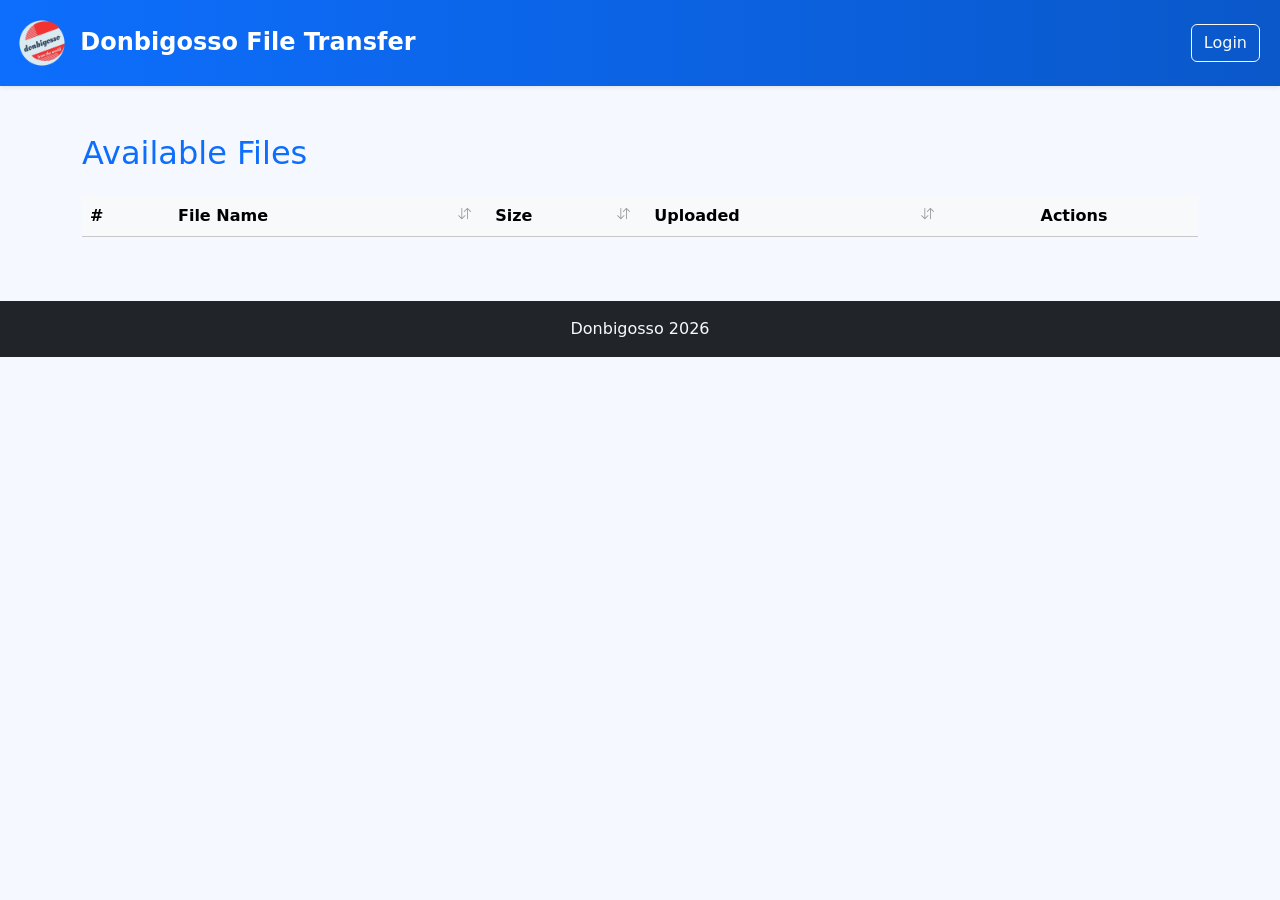
==== app/file_transfer/index.html @ d6c1e964 "Landing page for command center created, file transfer moved to another link" ====
<!DOCTYPE html>
<html lang="en">
<head>
    <meta charset="UTF-8">
    <meta name="viewport" content="width=device-width, initial-scale=1">

    <title>Donbigosso File Transfer</title>
    <meta property="og:title" content="Donbigosso File Transfer">
    <meta property="og:description" content="Secure and easy file transfer service">
    <meta property="og:type" content="website">
    <meta property="og:url" content="https://donbigosso.polafri.pl/file_transfer/">
    <meta property="og:image" content="https://donbigosso.polafri.pl/images/file_transfer_og_image.jpg">
    <meta property="og:image:width" content="400">
    <meta property="og:image:height" content="400">
    <link rel="icon" type="image/x-icon" href="../favicon.ico">
    <!-- Bootstrap 5 CSS -->
    <link href="https://cdn.jsdelivr.net/npm/bootstrap@5.3.3/dist/css/bootstrap.min.css" rel="stylesheet">
    <link rel="stylesheet" href="https://cdn.jsdelivr.net/npm/bootstrap-icons@1.11.3/font/bootstrap-icons.min.css">

    <!-- Custom CSS -->
    <link rel="stylesheet" href="../styles.css">
</head>
<body>
    <header class="navbar navbar-expand navbar-dark bg-primary shadow-sm">
        <div class="container-fluid">
            <a class="navbar-brand fw-bold fs-4" href="../">
                <img src="../images/logo.png" alt="Logo" width="60" height="60">
                Donbigosso File Transfer
            </a>

            <div class="d-flex align-items-center gap-3">
                <span class="text-light me-3 logged-only">
                    <i class="bi bi-person-circle"></i>&nbsp;<strong id="user-field">john.doe</strong>
                </span>
                <button class="btn btn-outline-light me-2 unlogged-only"  id="login-btn">Login</button>
                <button class="btn btn-outline-danger logged-only" id="logout-btn">Logout</button>
            </div>
        </div>
    </header>

    <main class="container mt-5">
        <!-- File upload goes here -->
        <div class="mb-4 logged-only">
            <form id="upload-form">
                <div class="mb-3">
                    <label for="file-upload" class="form-label"><h2 class="mb-4 text-primary">Upload files (max 5)</h2></label>
                    <input
                        type="file"
                        class="form-control"
                        id="file-upload"
                        name="files[]"
                        multiple
                    >
                </div>
                <button type="submit" class="btn btn-primary" id="upload-btn">Upload</button>
            </form>
            <div id="upload-alert-field" class="alert alert-danger m-3 " role="alert">
                This is a file upload error
            </div>
            <div id="upload-success-line" class="text-success mt-2">
                Files selected:
            </div>

        </div>
        <h2 class="mb-4 text-primary">Available Files</h2>

        <div class="table-responsive">
            <table class="table table-hover align-middle">
                <thead class="table-light">
                    <tr>
                        <th scope="col" class="position-relative user-select-none" style="cursor: pointer;">
                            #

                        </th>
                        <th scope="col" class="position-relative user-select-none" style="cursor: pointer;">
                            File Name
                            <i class="bi bi-arrow-down-up sort-icon position-absolute end-0 me-3 big-screen-only"></i>
                        </th>
                        <th scope="col" class="position-relative user-select-none" style="cursor: pointer;">
                            Size
                            <i class="bi bi-arrow-down-up sort-icon position-absolute end-0 me-3 big-screen-only"></i>
                        </th>
                        <th scope="col" class="position-relative user-select-none" style="cursor: pointer;">
                            Uploaded
                            <i class="bi bi-arrow-down-up sort-icon position-absolute end-0 me-3 big-screen-only"></i>
                        </th>
                        <th scope="col" class="text-center">Actions</th>
                    </tr>
                </thead>
                <tbody id="file-table-body">

                </tbody>
            </table>
            <div id="global-feedback" class="position-fixed top-50 start-50 translate-middle bg-secondary text-white px-3 py-2 rounded shadow opacity-0" style="z-index: 1050; pointer-events: none;">
                Global feedback
            </div>
        </div>
    </main>

    <!--Test field -->

    <div class="container mt-5 test_field">
      <h2>
        Test Area
      </h2>
      <button class="btn btn-primary" id="testBtn">Test btn 1</button>
      <button class="btn btn-primary" id="testBtn2">Test btn 2</button>
        <div class="test-results">

        </div>
    </div>

    <!-- My Modal -->
<div class="modal " id="my_modal" tabindex="-1" aria-labelledby="my-modal-label" aria-hidden="false" style="background-color: rgba(0,0,0,0.5);">
  <div class="modal-dialog">
    <div class="modal-content">
      <div class="modal-header">
        <h5 class="modal-title" id="my-modal-label">Modal Label</h5>
        <button type="button" id="modal-close-btn" class="btn-close" data-bs-dismiss="modal" aria-label="Close"></button>
      </div>
      <div class="modal-body">
        Modal text

      </div>
       <div id="modal-alert-field" class="alert alert-danger m-3 mt-0" role="alert">
        This is an error
      </div>
      <div class="modal-footer">
        <button type="button" class="btn btn-secondary" data-bs-dismiss="modal" id="modal-btn-1">Button 1</button>
        <button type="button" class="btn btn-danger" id="modal-btn-2">Button 2</button>
         <button type="button" class="btn btn-primary" id="modal-btn-3">Button 3</button>
      </div>
    </div>
  </div>
</div>

     <footer class="mt-auto py-3 bg-dark text-light text-center">
        <div class="container">
            <span>Donbigosso 2026</span>
        </div>
    </footer>

</body>
<script src="https://cdn.jsdelivr.net/npm/bootstrap@5.3.3/dist/js/bootstrap.bundle.min.js"></script>
    <script type="module" src="./app.js"></script>
</html>
---- app/styles.css ----
body {
    background-color: #f5f8ff;  /*#f5f8ff */
    min-height: 100vh;
}

/* stop shrinking width under 470 px */
.container, .container-fluid, .header, .navbar {
    min-width: 470px; /* Prevents shrinking below this width */
}


.navbar {
    background: linear-gradient(to right, #0d6efd, #0a58ca) !important;
}

.table-hover tbody tr:hover {
    background-color: rgba(13, 110, 253, 0.08);
}

.btn-primary {
    background-color: #0d6efd;
    border-color: #0d6efd;
}

.btn-primary:hover {
    background-color: #0b5ed7;
    border-color: #0a58ca;
}

.btn-warning {
    background-color: #ffc107;
    border-color: #ffc107;
    color: #000;
}

.btn-warning:hover {
    background-color: #ffca2c;
    border-color: #ffc720;
}

.text-primary {
    color: #0d6efd !important;
}

main {
    padding-bottom: 3rem;
}

.logged-only { display: none; } /* when not logged in */


/* Modal */
#modal-alert-field {
    display: none;
}

th {
    position: relative;
}

.sort-icon {
    font-size: 0.8rem;
    opacity: 0.4;
    transition: opacity 0.2s;
}

th:hover .sort-icon {
    opacity: 0.8;
}

/* File upload */

#upload-alert-field {
    display: none;
}

#upload-success-line {
  display: none;   
}
/* Optional: active sort indicator (you can toggle these classes with JS later) */
th.sort-asc .sort-icon::before {
    content: "\f574"; /* bi-arrow-up */
    opacity: 1;
}

th.sort-desc .sort-icon::before {
    content: "\f575"; /* bi-arrow-down */
    opacity: 1;
}


/* test fields */
.test_field {display: none;}

/* Table */
button .bi,
button .bi svg {
    pointer-events: none;
}

#global-feedback {
  transition: opacity 0.4s ease;
  pointer-events: none;
  font-size: 0.8rem;
  z-index: 10;
}


/* Big screen only class */
@media (max-width: 780px) {
    .big-screen-only {
        display: none;
    }
}

/* ==========================================================================
   GALLERIES PAGE — SpaceX-inspired dark product UI
   Scoped under .galleries-page so the main file-transfer app is unchanged.
   ========================================================================== */

.galleries-page {
  --gx-bg: #000000;
  --gx-bg-elevated: #0a0a0a;
  --gx-bg-card: #0d0d0d;
  --gx-bg-card-hover: #121212;
  --gx-surface: #141414;
  --gx-border: rgba(255, 255, 255, 0.08);
  --gx-border-strong: rgba(255, 255, 255, 0.16);
  --gx-text: #f5f5f5;
  --gx-text-muted: #8a8a8a;
  --gx-text-dim: #5c5c5c;
  --gx-accent: #ffffff;
  --gx-accent-soft: rgba(255, 255, 255, 0.06);
  --gx-danger: #ff4d4d;
  --gx-danger-soft: rgba(255, 77, 77, 0.12);
  --gx-font: "Helvetica Neue", Helvetica, Arial, system-ui, sans-serif;
  --gx-radius: 2px;
  --gx-ease: cubic-bezier(0.22, 1, 0.36, 1);

  background-color: var(--gx-bg);
  color: var(--gx-text);
  font-family: var(--gx-font);
  min-height: 100vh;
  letter-spacing: 0.01em;
}

.galleries-page .container,
.galleries-page .container-fluid,
.galleries-page .navbar {
  min-width: 0;
}

/* ----- Navbar ----- */
.galleries-page .galleries-nav {
  background: rgba(0, 0, 0, 0.85) !important;
  backdrop-filter: blur(16px);
  -webkit-backdrop-filter: blur(16px);
  border-bottom: 1px solid var(--gx-border);
  padding: 0.65rem 0;
  z-index: 1030;
}

.galleries-page .galleries-nav-inner {
  max-width: 1280px;
  margin: 0 auto;
  padding-left: 1.25rem;
  padding-right: 1.25rem;
}

.galleries-page .galleries-brand {
  display: inline-flex;
  align-items: center;
  gap: 0.65rem;
  color: var(--gx-text) !important;
  text-decoration: none;
  font-weight: 500;
  letter-spacing: 0.04em;
}

.galleries-page .galleries-brand:hover {
  color: #fff !important;
  opacity: 0.92;
}

.galleries-page .galleries-logo {
  width: 36px;
  height: 36px;
  object-fit: contain;
  border-radius: 50%;
  border: 1px solid var(--gx-border);
}

.galleries-page .galleries-brand-text {
  font-size: 0.95rem;
  font-weight: 600;
  text-transform: uppercase;
  letter-spacing: 0.14em;
  color: white;
}

.galleries-page .galleries-brand-divider {
  width: 1px;
  height: 1rem;
  background: var(--gx-border-strong);
  display: none;
}

.galleries-page .galleries-brand-sub {
  font-size: 0.8rem;
  font-weight: 400;
  color: var(--gx-text-muted);
  text-transform: uppercase;
  letter-spacing: 0.18em;
  display: none;
}

.galleries-page .galleries-brand-sub-small {
 color: lightgray;
}

@media (min-width: 576px) {
  .galleries-page .galleries-brand-divider,
  .galleries-page .galleries-brand-sub {
    display: inline-block;
  }
  
  .galleries-page .galleries-brand-sub-small {
    display: none;
  }
}

.galleries-page .galleries-user {
  color: var(--gx-text-muted);
  font-size: 0.85rem;
  letter-spacing: 0.02em;
  vertical-align: middle;
}

.galleries-page .galleries-user i {
  margin-right: 0.35rem;
  vertical-align: -0.05em;
}

.galleries-page .galleries-user strong {
  color: var(--gx-text);
  font-weight: 500;
}

/* ----- Buttons ----- */
.galleries-page .galleries-btn-ghost,
.galleries-page .galleries-btn-outline,
.galleries-page .galleries-btn-primary {
  border-radius: var(--gx-radius);
  font-size: 0.75rem;
  font-weight: 600;
  letter-spacing: 0.12em;
  text-transform: uppercase;
  padding: 0.55rem 1.15rem;
  transition: background 0.25s var(--gx-ease), border-color 0.25s var(--gx-ease), color 0.25s var(--gx-ease), transform 0.2s var(--gx-ease);
}

.galleries-page .galleries-btn-ghost {
  background: transparent;
  border: 1px solid var(--gx-border-strong);
  color: var(--gx-text);
}

.galleries-page .galleries-btn-ghost:hover {
  background: var(--gx-accent);
  border-color: var(--gx-accent);
  color: #000;
}

.galleries-page .galleries-btn-outline {
  background: transparent;
  border: 1px solid rgba(255, 77, 77, 0.45);
  color: #ff8a8a;
}

.galleries-page .galleries-btn-outline:hover {
  background: var(--gx-danger-soft);
  border-color: var(--gx-danger);
  color: #fff;
}

.galleries-page .galleries-btn-primary {
  display: inline-flex;
  align-items: center;
  gap: 0.5rem;
  background: var(--gx-accent);
  border: 1px solid var(--gx-accent);
  color: #000;
  white-space: nowrap;
}

.galleries-page .galleries-btn-primary:hover {
  background: #e8e8e8;
  border-color: #e8e8e8;
  color: #000;
  transform: translateY(-1px);
}

.galleries-page .galleries-btn-primary:active {
  transform: translateY(0);
}

/* Keep auth-gated UI hidden until JS shows it (beats .galleries-btn-primary display) */
.galleries-page .logged-only {
  display: none;
}

/* ----- Hero ----- */
.galleries-page .galleries-hero {
  position: relative;
  padding: 3.5rem 0 2.75rem;
  border-bottom: 1px solid var(--gx-border);
  overflow: hidden;
  background:
    radial-gradient(ellipse 80% 60% at 50% -20%, rgba(255, 255, 255, 0.06), transparent 55%),
    linear-gradient(180deg, #050505 0%, var(--gx-bg) 100%);
}

.galleries-page .galleries-hero-glow {
  position: absolute;
  inset: 0;
  pointer-events: none;
  background:
    linear-gradient(90deg, transparent 0%, rgba(255, 255, 255, 0.03) 50%, transparent 100%);
  mask-image: linear-gradient(180deg, #000 0%, transparent 100%);
}

.galleries-page .galleries-hero-content {
  position: relative;
  max-width: 1280px;
}

.galleries-page .galleries-eyebrow {
  margin: 0 0 0.85rem;
  font-size: 0.7rem;
  font-weight: 600;
  letter-spacing: 0.28em;
  text-transform: uppercase;
  color: var(--gx-text-dim);
}

.galleries-page .galleries-title {
  margin: 0 0 0.65rem;
  font-size: clamp(2rem, 5vw, 3.25rem);
  font-weight: 600;
  line-height: 1.05;
  letter-spacing: -0.02em;
  color: var(--gx-text);
  text-transform: none;
}

.galleries-page .galleries-subtitle {
  margin: 0;
  max-width: 32rem;
  font-size: 1rem;
  line-height: 1.55;
  color: var(--gx-text-muted);
  font-weight: 400;
}

/* ----- Main ----- */
.galleries-page .galleries-main {
  max-width: 1280px;
  padding-top: 2.75rem;
  padding-bottom: 4rem;
}

.galleries-page #galleries-grid {
  margin-bottom: 2rem;
}

/* ----- Gallery cards ----- */
.galleries-page .gallery-tile {
  background: var(--gx-bg-card);
  border: 1px solid var(--gx-border);
  border-radius: var(--gx-radius);
  overflow: hidden;
  cursor: pointer;
  transition:
    transform 0.35s var(--gx-ease),
    border-color 0.35s var(--gx-ease),
    box-shadow 0.35s var(--gx-ease),
    background 0.35s var(--gx-ease);
  animation: gxFadeInTile 0.45s var(--gx-ease) both;
  box-shadow: 0 0 0 1px transparent;
}

.galleries-page .gallery-tile:hover {
  transform: translateY(-6px);
  border-color: var(--gx-border-strong);
  background: var(--gx-bg-card-hover);
  box-shadow:
    0 20px 40px rgba(0, 0, 0, 0.55),
    0 0 0 1px rgba(255, 255, 255, 0.04);
}

.galleries-page .gallery-cover {
  width: 100%;
  height: 200px;
  display: flex;
  align-items: center;
  justify-content: center;
  position: relative;
  overflow: hidden;
  background-color: #1a1a1a;
}

.galleries-page .gallery-cover::after {
  content: "";
  position: absolute;
  inset: 0;
  background:
    linear-gradient(180deg, transparent 40%, rgba(0, 0, 0, 0.55) 100%),
    linear-gradient(135deg, rgba(255, 255, 255, 0.06) 0%, transparent 45%);
  pointer-events: none;
  z-index: 1;
}

.galleries-page .gallery-cover-img {
  position: absolute;
  inset: 0;
  width: 100%;
  height: 100%;
  object-fit: cover;
  object-position: center;
  display: block;
  transition: transform 0.45s var(--gx-ease);
}

.galleries-page .gallery-tile:hover .gallery-cover-img {
  transform: scale(1.05);
}

.galleries-page .gallery-cover-overlay {
  display: flex;
  align-items: center;
  justify-content: center;
  width: 100%;
  height: 100%;
  position: relative;
  z-index: 1;
  transition: opacity 0.35s var(--gx-ease), transform 0.35s var(--gx-ease);
}

.galleries-page .gallery-tile:hover .gallery-cover-overlay {
  transform: scale(1.06);
  opacity: 0.9;
}

.galleries-page .gallery-cover-overlay i {
  color: rgba(255, 255, 255, 0.88);
  font-size: 2.75rem;
  filter: drop-shadow(0 4px 12px rgba(0, 0, 0, 0.45));
}

.galleries-page .gallery-tile .card-body {
  padding: 1.35rem 1.35rem 1.15rem;
  background: transparent;
}

.galleries-page .gallery-tile .card-title {
  font-weight: 600;
  font-size: 1.05rem;
  margin-bottom: 0.55rem;
  line-height: 1.3;
  letter-spacing: 0.01em;
  color: var(--gx-text) !important;
}

.galleries-page .gallery-tile .card-text {
  font-size: 0.88rem;
  line-height: 1.5;
  min-height: 2.6rem;
  color: var(--gx-text-muted) !important;
  margin-bottom: 1rem;
  display: -webkit-box;
  -webkit-line-clamp: 2;
  -webkit-box-orient: vertical;
  overflow: hidden;
}

.galleries-page .gallery-meta {
  display: flex;
  flex-wrap: wrap;
  gap: 0.45rem 0.85rem;
  margin-top: auto;
  padding-top: 0.85rem;
  border-top: 1px solid var(--gx-border);
}

.galleries-page .gallery-meta-item {
  display: inline-flex;
  align-items: center;
  gap: 0.35rem;
  font-size: 0.72rem;
  font-weight: 500;
  letter-spacing: 0.08em;
  text-transform: uppercase;
  color: var(--gx-text-dim);
}

.galleries-page .gallery-meta-item i {
  font-size: 0.8rem;
  opacity: 0.75;
}

.galleries-page .gallery-meta-item strong {
  color: var(--gx-text-muted);
  font-weight: 500;
}

/* Floating edit/delete icon bar (gallery tiles + picture tiles) */
.galleries-page .tile-action-bar {
  position: absolute;
  top: 0.55rem;
  right: 0.55rem;
  z-index: 3;
  display: flex;
  gap: 0.35rem;
}

.galleries-page .tile-action-btn {
  width: 2.15rem;
  height: 2.15rem;
  padding: 0 !important;
  display: inline-flex;
  align-items: center;
  justify-content: center;
  border-radius: 50% !important;
  border: 1px solid rgba(255, 255, 255, 0.22) !important;
  background: rgba(0, 0, 0, 0.55) !important;
  color: #f5f5f5 !important;
  backdrop-filter: blur(8px);
  -webkit-backdrop-filter: blur(8px);
  box-shadow: 0 6px 18px rgba(0, 0, 0, 0.35);
  transition: background 0.2s ease, border-color 0.2s ease, transform 0.2s ease;
}

.galleries-page .tile-action-btn:hover {
  transform: translateY(-1px);
}

.galleries-page .tile-action-btn i {
  font-size: 0.95rem;
  line-height: 1;
}

.galleries-page .gallery-edit-btn:hover,
.galleries-page .media-edit-btn:hover {
  background: rgba(255, 255, 255, 0.92) !important;
  border-color: rgba(255, 255, 255, 0.95) !important;
  color: #000 !important;
}

.galleries-page .gallery-delete-btn,
.galleries-page .media-delete-btn {
  background: rgba(0, 0, 0, 0.55) !important;
  border: 1px solid rgba(255, 77, 77, 0.35) !important;
  color: #ff8a8a !important;
}

.galleries-page .gallery-delete-btn:hover,
.galleries-page .media-delete-btn:hover {
  background: rgba(255, 77, 77, 0.9) !important;
  border-color: var(--gx-danger) !important;
  color: #fff !important;
}

/* Empty state */
.galleries-page .gallery-empty {
  border: 1px dashed var(--gx-border-strong);
  background: var(--gx-bg-elevated);
  border-radius: var(--gx-radius);
  padding: 4rem 1.5rem;
  text-align: center;
  color: var(--gx-text-muted);
}

.galleries-page .gallery-empty i {
  font-size: 2.5rem;
  display: block;
  margin-bottom: 1rem;
  color: var(--gx-text-dim);
}

.galleries-page .gallery-empty-title {
  display: block;
  font-size: 0.95rem;
  font-weight: 600;
  letter-spacing: 0.08em;
  text-transform: uppercase;
  color: var(--gx-text);
  margin-bottom: 0.4rem;
}

.galleries-page .gallery-empty-text {
  font-size: 0.9rem;
  color: var(--gx-text-muted);
  margin: 0;
}

/* Loading / sentinel */
.galleries-page .galleries-loading {
  margin: 2.5rem 0;
}

.galleries-page .galleries-spinner {
  width: 2rem;
  height: 2rem;
  color: var(--gx-text-muted);
  border-width: 0.15em;
}

.galleries-page .galleries-sentinel {
  height: 1px;
  margin-top: 1rem;
}

/* Feedback toast */
.galleries-page .galleries-feedback,
.galleries-page #global-feedback {
  background: rgba(20, 20, 20, 0.95) !important;
  color: var(--gx-text) !important;
  border: 1px solid var(--gx-border-strong);
  border-radius: var(--gx-radius);
  padding: 0.75rem 1.25rem !important;
  font-size: 0.8rem;
  letter-spacing: 0.06em;
  text-transform: uppercase;
  z-index: 1050 !important;
  pointer-events: none;
  box-shadow: 0 12px 40px rgba(0, 0, 0, 0.5);
}

/* ----- Modal (dark) ----- */
.galleries-page .galleries-modal {
  background-color: rgba(0, 0, 0, 0.72);
}

.galleries-page .galleries-modal .modal-content {
  background: #0f0f0f;
  border: 1px solid var(--gx-border-strong);
  border-radius: var(--gx-radius);
  color: var(--gx-text);
  box-shadow: 0 24px 64px rgba(0, 0, 0, 0.65);
}

.galleries-page .galleries-modal .modal-header {
  border-bottom: 1px solid var(--gx-border);
  padding: 1.15rem 1.35rem;
}

.galleries-page .galleries-modal .modal-title {
  font-size: 0.9rem;
  font-weight: 600;
  letter-spacing: 0.14em;
  text-transform: uppercase;
}

.galleries-page .galleries-modal .modal-body {
  padding: 1.35rem;
  color: var(--gx-text-muted);
}

.galleries-page .galleries-modal .modal-footer {
  border-top: 1px solid var(--gx-border);
  padding: 1rem 1.35rem;
  gap: 0.5rem;
}

.galleries-page .galleries-modal .form-label {
  color: var(--gx-text-muted);
  font-size: 0.72rem;
  font-weight: 600;
  letter-spacing: 0.12em;
  text-transform: uppercase;
  margin-bottom: 0.4rem;
}

.galleries-page .galleries-modal .form-control {
  background: #0a0a0a;
  border: 1px solid var(--gx-border-strong);
  border-radius: var(--gx-radius);
  color: var(--gx-text);
  padding: 0.65rem 0.85rem;
}

.galleries-page .galleries-modal .form-control:focus {
  background: #0a0a0a;
  border-color: rgba(255, 255, 255, 0.35);
  color: var(--gx-text);
  box-shadow: 0 0 0 0.2rem rgba(255, 255, 255, 0.06);
}

.galleries-page .galleries-modal .form-control::placeholder {
  color: var(--gx-text-dim);
}

.galleries-page .galleries-modal .form-control-color {
  width: 3.5rem;
  height: 2.5rem;
  padding: 0.25rem;
}

.galleries-page .galleries-modal .btn-secondary {
  background: transparent;
  border: 1px solid var(--gx-border-strong);
  color: var(--gx-text);
  border-radius: var(--gx-radius);
  font-size: 0.72rem;
  font-weight: 600;
  letter-spacing: 0.1em;
  text-transform: uppercase;
  padding: 0.55rem 1.1rem;
}

.galleries-page .galleries-modal .btn-secondary:hover {
  background: var(--gx-accent-soft);
  border-color: var(--gx-border-strong);
  color: #fff;
}

.galleries-page .galleries-modal .btn-primary {
  background: #fff;
  border-color: #fff;
  color: #000;
  border-radius: var(--gx-radius);
  font-size: 0.72rem;
  font-weight: 600;
  letter-spacing: 0.1em;
  text-transform: uppercase;
  padding: 0.55rem 1.1rem;
}

.galleries-page .galleries-modal .btn-primary:hover {
  background: #e8e8e8;
  border-color: #e8e8e8;
  color: #000;
}

.galleries-page .galleries-modal .btn-danger {
  background: transparent;
  border: 1px solid rgba(255, 77, 77, 0.45);
  color: #ff8a8a;
  border-radius: var(--gx-radius);
  font-size: 0.72rem;
  font-weight: 600;
  letter-spacing: 0.1em;
  text-transform: uppercase;
  padding: 0.55rem 1.1rem;
}

.galleries-page .galleries-modal .btn-danger:hover {
  background: var(--gx-danger-soft);
  border-color: var(--gx-danger);
  color: #fff;
}

.galleries-page .galleries-modal .alert-danger {
  background: var(--gx-danger-soft);
  border: 1px solid rgba(255, 77, 77, 0.35);
  color: #ffb3b3;
  border-radius: var(--gx-radius);
  font-size: 0.85rem;
}

/* ----- Footer ----- */
.galleries-page .galleries-footer {
  border-top: 1px solid var(--gx-border);
  background: #000;
  color: var(--gx-text-dim);
  padding: 1.5rem 0;
  font-size: 0.72rem;
  letter-spacing: 0.16em;
  text-transform: uppercase;
  text-align: center;
}

.galleries-page .galleries-footer .container {
  display: inline-flex;
  align-items: center;
  justify-content: center;
  gap: 0.65rem;
}

.galleries-page .galleries-footer-mark {
  color: var(--gx-text-muted);
  font-weight: 600;
}

.galleries-page .galleries-footer-dot {
  width: 3px;
  height: 3px;
  border-radius: 50%;
  background: var(--gx-text-dim);
  display: inline-block;
}

/* ----- Gallery preview page (single gallery) ----- */
.galleries-page.gallery-preview-page .galleries-main {
  padding-top: 2.25rem;
}

.galleries-page .gallery-preview-banner {
  position: relative;
  min-height: clamp(280px, 42vw, 440px);
  display: flex;
  align-items: flex-end;
  overflow: hidden;
  border-bottom: 1px solid var(--gx-border);
  background: #050505;
}

.galleries-page .gallery-preview-banner-media {
  position: absolute;
  inset: 0;
  background-color: #0a0a0a;
  background-image:
    radial-gradient(ellipse at 30% 20%, rgba(255, 255, 255, 0.08) 0%, transparent 50%),
    linear-gradient(160deg, #1a1a1a 0%, #000 100%);
}

.galleries-page .gallery-preview-banner-media--fallback {
  background-image:
    radial-gradient(ellipse at 30% 20%, rgba(255, 255, 255, 0.08) 0%, transparent 50%),
    linear-gradient(160deg, #1a1a1a 0%, #000 100%);
}

.galleries-page .gallery-preview-banner-img {
  width: 100%;
  height: 100%;
  object-fit: cover;
  object-position: center;
  display: block;
}

.galleries-page .gallery-preview-banner-shade {
  position: absolute;
  inset: 0;
  pointer-events: none;
  background:
    linear-gradient(180deg, rgba(0, 0, 0, 0.25) 0%, rgba(0, 0, 0, 0.55) 45%, rgba(0, 0, 0, 0.92) 100%),
    linear-gradient(90deg, rgba(0, 0, 0, 0.45) 0%, transparent 55%);
  z-index: 1;
}

.galleries-page .gallery-preview-banner-content {
  position: relative;
  z-index: 2;
  max-width: 1280px;
  padding-top: 3rem;
  padding-bottom: 2.5rem;
}

.galleries-page .gallery-preview-back {
  display: inline-flex;
  align-items: center;
  gap: 0.45rem;
  margin-bottom: 1.35rem;
  font-size: 0.72rem;
  font-weight: 600;
  letter-spacing: 0.16em;
  text-transform: uppercase;
  color: var(--gx-text-muted);
  text-decoration: none;
  transition: color 0.25s var(--gx-ease);
}

.galleries-page .gallery-preview-back:hover {
  color: var(--gx-text);
}

.galleries-page .gallery-preview-banner-text {
  max-width: 48rem;
}

.galleries-page .gallery-preview-banner .galleries-subtitle {
  max-width: 40rem;
  color: rgba(245, 245, 245, 0.78);
}

.galleries-page .gallery-preview-meta {
  display: flex;
  flex-wrap: wrap;
  gap: 0.65rem 1.15rem;
  margin-top: 1.25rem;
  color: var(--gx-text-muted);
  font-size: 0.85rem;
}

.galleries-page .gallery-preview-meta .gallery-meta-item {
  display: inline-flex;
  align-items: center;
  gap: 0.35rem;
}

.galleries-page .gallery-preview-meta .gallery-meta-item i {
  opacity: 0.75;
}

.galleries-page .gallery-preview-meta .gallery-meta-item strong {
  color: var(--gx-text);
  font-weight: 500;
}

.galleries-page .gallery-preview-owner-tools .dropdown-toggle::after {
  margin-left: 0.45rem;
}

.galleries-page .gallery-preview-edit-menu {
  background: #111;
  border: 1px solid var(--gx-border-strong);
  border-radius: var(--gx-radius);
  min-width: 15rem;
  padding: 0.35rem 0;
  box-shadow: 0 16px 40px rgba(0, 0, 0, 0.55);
}

.galleries-page .gallery-preview-edit-menu .dropdown-item {
  color: var(--gx-text);
  font-size: 0.85rem;
  padding: 0.55rem 1rem;
  display: flex;
  align-items: center;
  gap: 0.55rem;
}

.galleries-page .gallery-preview-edit-menu .dropdown-item:hover,
.galleries-page .gallery-preview-edit-menu .dropdown-item:focus {
  background: var(--gx-accent-soft);
  color: #fff;
}

.galleries-page .gallery-preview-edit-menu .dropdown-item.text-danger {
  color: #ff8a8a !important;
}

.galleries-page .gallery-preview-edit-menu .dropdown-item.text-danger:hover {
  background: var(--gx-danger-soft);
  color: #fff !important;
}

.galleries-page .gallery-preview-edit-menu .dropdown-divider {
  border-color: var(--gx-border);
  opacity: 1;
}

.galleries-page .gallery-preview-pictures {
  min-height: 4rem;
}

.galleries-page .gallery-pictures-row {
  justify-content: flex-start;
}

/* ----- Full-size picture lightbox ----- */
body.gallery-lightbox-open {
  overflow: hidden;
}

.gallery-lightbox {
  position: fixed;
  inset: 0;
  z-index: 2000;
  display: none;
  align-items: center;
  justify-content: center;
  padding: 1.5rem;
}

.gallery-lightbox.is-open {
  display: flex;
}

.gallery-lightbox-backdrop {
  position: absolute;
  inset: 0;
  background: rgba(0, 0, 0, 0.92);
  backdrop-filter: blur(6px);
  -webkit-backdrop-filter: blur(6px);
  cursor: default;
}

.gallery-lightbox-stage {
  position: relative;
  z-index: 1;
  max-width: min(96vw, 1400px);
  max-height: 92vh;
  display: flex;
  flex-direction: column;
  align-items: center;
  gap: 0.85rem;
  pointer-events: none;
}

.gallery-lightbox-img {
  max-width: 96vw;
  max-height: calc(92vh - 5.5rem);
  width: auto;
  height: auto;
  object-fit: contain;
  border-radius: 2px;
  box-shadow: 0 24px 80px rgba(0, 0, 0, 0.65);
  pointer-events: auto;
  background: #0a0a0a;
  cursor: zoom-in;
}

/* Almost-fullscreen fill: long side covers ~viewport; hide title/caption */
.gallery-lightbox.is-fill {
  padding: 0;
}

.gallery-lightbox.is-fill .gallery-lightbox-stage {
  max-width: 100vw;
  max-height: 100vh;
  width: 100vw;
  height: 100vh;
  justify-content: center;
  gap: 0;
}

.gallery-lightbox.is-fill .gallery-lightbox-img {
  max-width: 98vw;
  max-height: 98vh;
  border-radius: 0;
  box-shadow: none;
  cursor: zoom-out;
}

.gallery-lightbox.is-fill .gallery-lightbox-meta {
  display: none;
}

.gallery-lightbox-meta {
  text-align: center;
  max-width: min(90vw, 720px);
  color: #f5f5f5;
  pointer-events: none;
}

.gallery-lightbox-title {
  font-size: 0.95rem;
  font-weight: 600;
  letter-spacing: 0.04em;
  margin-bottom: 0.25rem;
}

.gallery-lightbox-caption {
  font-size: 0.85rem;
  color: #a3a3a3;
  line-height: 1.45;
}

.gallery-lightbox-counter {
  margin-top: 0.45rem;
  font-size: 0.72rem;
  letter-spacing: 0.16em;
  text-transform: uppercase;
  color: #6b6b6b;
}

.gallery-lightbox-close,
.gallery-lightbox-nav {
  position: absolute;
  z-index: 2;
  display: inline-flex;
  align-items: center;
  justify-content: center;
  width: 2.75rem;
  height: 2.75rem;
  padding: 0;
  border-radius: 50%;
  border: 1px solid rgba(255, 255, 255, 0.16);
  background: rgba(20, 20, 20, 0.75);
  color: #f5f5f5;
  transition: background 0.2s ease, border-color 0.2s ease, opacity 0.2s ease;
}

.gallery-lightbox-close:hover,
.gallery-lightbox-nav:hover:not(:disabled) {
  background: rgba(40, 40, 40, 0.95);
  border-color: rgba(255, 255, 255, 0.35);
  color: #fff;
}

.gallery-lightbox-nav:disabled {
  opacity: 0.3;
  cursor: default;
}

.gallery-lightbox-close {
  top: 1rem;
  right: 1rem;
}

.gallery-lightbox-prev {
  left: 0.75rem;
  top: 50%;
  transform: translateY(-50%);
}

.gallery-lightbox-next {
  right: 0.75rem;
  top: 50%;
  transform: translateY(-50%);
}

.galleries-page .media-tile-card--clickable {
  cursor: zoom-in;
}

.galleries-page .media-tile-card--clickable:focus-visible {
  outline: 2px solid rgba(255, 255, 255, 0.45);
  outline-offset: 2px;
}

/* ----- Media preview / tiles ----- */
.galleries-page .galleries-media-preview {
  margin-bottom: 3rem;
  padding-bottom: 2rem;
  border-bottom: 1px solid var(--gx-border);
}

.galleries-page .galleries-section-head {
  margin-bottom: 1.25rem;
}

.galleries-page .galleries-section-title {
  font-size: 0.75rem;
  font-weight: 600;
  letter-spacing: 0.22em;
  text-transform: uppercase;
  color: var(--gx-text-dim);
  margin: 0;
}

.galleries-page .media-tile-card {
  width: 220px;
  background: var(--gx-bg-card);
  border: 1px solid var(--gx-border) !important;
  border-radius: var(--gx-radius);
  overflow: hidden;
  transition: border-color 0.3s var(--gx-ease), transform 0.3s var(--gx-ease);
  position: relative;
}

.galleries-page .media-tile-card:hover {
  border-color: var(--gx-border-strong) !important;
  transform: translateY(-3px);
}

.galleries-page .media-tile-media {
  position: relative;
  overflow: hidden;
}

.galleries-page .media-tile-img {
  height: 220px;
  width: 100%;
  object-fit: cover;
  display: block;
}

.galleries-page .media-tile-card .bg-secondary {
  background: #141414 !important;
  color: var(--gx-text) !important;
  border-top: 1px solid var(--gx-border);
  font-size: 0.75rem;
  letter-spacing: 0.06em;
  text-transform: uppercase;
}

.galleries-page .media-tile-card--add {
  width: 220px;
  min-height: 100%;
  cursor: pointer;
  border-style: dashed !important;
  border-color: var(--gx-border-strong) !important;
  background: rgba(255, 255, 255, 0.02);
}

.galleries-page .media-tile-card--add:hover {
  border-color: rgba(255, 255, 255, 0.45) !important;
  background: rgba(255, 255, 255, 0.05);
  transform: translateY(-3px);
}

.galleries-page .media-tile-add-body {
  display: flex;
  flex-direction: column;
  align-items: center;
  justify-content: center;
  gap: 0.75rem;
  min-height: 280px;
  padding: 1.25rem;
  color: var(--gx-text-muted);
}

.galleries-page .media-tile-add-body i {
  font-size: 2.25rem;
  color: var(--gx-text);
  opacity: 0.85;
}

.galleries-page .media-tile-add-label {
  font-size: 0.75rem;
  font-weight: 600;
  letter-spacing: 0.14em;
  text-transform: uppercase;
}

.galleries-page .media-tile-card .card-body {
  background: var(--gx-bg-card);
  color: var(--gx-text-muted);
}

/* ----- Responsive ----- */
@media (max-width: 576px) {
  .galleries-page .galleries-hero {
    padding: 2.5rem 0 2rem;
  }

  .galleries-page .gallery-cover {
    height: 160px;
  }

  .galleries-page .gallery-tile .card-body {
    padding: 1.1rem;
  }

  .galleries-page .galleries-main {
    padding-top: 2rem;
  }

  .galleries-page .gallery-preview-banner {
    min-height: 300px;
  }

  .galleries-page .gallery-preview-banner-content {
    padding-top: 2.25rem;
    padding-bottom: 1.75rem;
  }

  .galleries-page .media-tile-card {
    width: 100%;
  }

  .galleries-page .media-tile-img {
    height: 200px;
  }

  .galleries-page .gallery-pictures-row > .col-auto {
    width: 100%;
  }
}

@media (min-width: 768px) and (max-width: 991px) {
  .galleries-page .gallery-cover {
    height: 180px;
  }
}

@keyframes gxFadeInTile {
  from {
    opacity: 0;
    transform: translateY(14px);
  }
  to {
    opacity: 1;
    transform: translateY(0);
  }
}

/* Staggered load feel for first row */
.galleries-page #galleries-grid > .col-12:nth-child(1) .gallery-tile { animation-delay: 0.02s; }
.galleries-page #galleries-grid > .col-12:nth-child(2) .gallery-tile { animation-delay: 0.06s; }
.galleries-page #galleries-grid > .col-12:nth-child(3) .gallery-tile { animation-delay: 0.1s; }
.galleries-page #galleries-grid > .col-12:nth-child(4) .gallery-tile { animation-delay: 0.14s; }
.galleries-page #galleries-grid > .col-12:nth-child(5) .gallery-tile { animation-delay: 0.18s; }
.galleries-page #galleries-grid > .col-12:nth-child(6) .gallery-tile { animation-delay: 0.22s; }

/* ==========================================================================
   COMMAND CENTER — dark green home
   Scoped under .command-center-page so galleries / file-transfer stay unchanged.
   ========================================================================== */

.command-center-page {
  --cc-bg: #06140e;
  --cc-bg-elevated: #0b1d16;
  --cc-card: #0e241b;
  --cc-card-hover: #133026;
  --cc-border: rgba(140, 200, 160, 0.14);
  --cc-border-strong: rgba(160, 220, 180, 0.28);
  --cc-text: #e8f5ec;
  --cc-text-muted: #8aa897;
  --cc-text-dim: #5d7a68;
  --cc-accent: #3d9b6a;
  --cc-accent-soft: rgba(61, 155, 106, 0.16);
  --cc-danger: #ff6b6b;
  --cc-font: "Helvetica Neue", Helvetica, Arial, system-ui, sans-serif;
  --cc-radius: 4px;
  --cc-ease: cubic-bezier(0.22, 1, 0.36, 1);

  background:
    radial-gradient(ellipse 70% 50% at 50% -10%, rgba(45, 110, 75, 0.28), transparent 55%),
    var(--cc-bg);
  color: var(--cc-text);
  font-family: var(--cc-font);
  min-height: 100vh;
}

.command-center-page .container,
.command-center-page .container-fluid,
.command-center-page .navbar {
  min-width: 0;
}

.command-center-page .cc-nav {
  background: rgba(6, 20, 14, 0.88) !important;
  backdrop-filter: blur(16px);
  -webkit-backdrop-filter: blur(16px);
  border-bottom: 1px solid var(--cc-border);
  padding: 0.65rem 0;
  z-index: 1030;
}

.command-center-page .cc-nav-inner {
  max-width: 1100px;
  margin: 0 auto;
  padding-left: 1.25rem;
  padding-right: 1.25rem;
}

.command-center-page .cc-brand {
  display: inline-flex;
  align-items: center;
  gap: 0.65rem;
  color: var(--cc-text) !important;
  text-decoration: none;
  font-weight: 500;
}

.command-center-page .cc-brand:hover {
  color: #fff !important;
}

.command-center-page .cc-logo {
  width: 36px;
  height: 36px;
  object-fit: contain;
  border-radius: 50%;
  border: 1px solid var(--cc-border);
}

.command-center-page .cc-brand-text {
  font-size: 0.95rem;
  font-weight: 600;
  text-transform: uppercase;
  letter-spacing: 0.14em;
}

.command-center-page .cc-brand-divider {
  width: 1px;
  height: 1rem;
  background: var(--cc-border-strong);
  display: none;
}

.command-center-page .cc-brand-sub {
  font-size: 0.8rem;
  font-weight: 400;
  color: var(--cc-text-muted);
  text-transform: uppercase;
  letter-spacing: 0.16em;
  display: none;
}

@media (min-width: 576px) {
  .command-center-page .cc-brand-divider,
  .command-center-page .cc-brand-sub {
    display: inline-block;
  }
}

.command-center-page .cc-user {
  color: var(--cc-text-muted);
  font-size: 0.85rem;
}

.command-center-page .cc-user i {
  margin-right: 0.35rem;
}

.command-center-page .cc-user strong {
  color: var(--cc-text);
  font-weight: 500;
}

.command-center-page .cc-btn-ghost,
.command-center-page .cc-btn-outline {
  border-radius: var(--cc-radius);
  font-size: 0.75rem;
  font-weight: 600;
  letter-spacing: 0.12em;
  text-transform: uppercase;
  padding: 0.55rem 1.15rem;
}

.command-center-page .cc-btn-ghost {
  background: transparent;
  border: 1px solid var(--cc-border-strong);
  color: var(--cc-text);
}

.command-center-page .cc-btn-ghost:hover {
  background: var(--cc-accent);
  border-color: var(--cc-accent);
  color: #04120c;
}

.command-center-page .cc-btn-outline {
  background: transparent;
  border: 1px solid rgba(255, 107, 107, 0.45);
  color: #ff8a8a;
}

.command-center-page .cc-btn-outline:hover {
  background: rgba(255, 107, 107, 0.14);
  color: #fff;
}

.command-center-page .cc-hero {
  position: relative;
  padding: 4.5rem 0 3rem;
  overflow: hidden;
  border-bottom: 1px solid var(--cc-border);
}

.command-center-page .cc-hero-glow {
  position: absolute;
  inset: 0;
  pointer-events: none;
  background:
    radial-gradient(ellipse 50% 80% at 20% 50%, rgba(61, 155, 106, 0.12), transparent 60%),
    radial-gradient(ellipse 40% 70% at 85% 30%, rgba(20, 80, 50, 0.25), transparent 55%);
}

.command-center-page .cc-hero-content {
  position: relative;
  max-width: 1100px;
  text-align: center;
}

.command-center-page .cc-eyebrow {
  margin: 0 0 0.85rem;
  font-size: 0.72rem;
  font-weight: 600;
  letter-spacing: 0.28em;
  text-transform: uppercase;
  color: var(--cc-accent);
}

.command-center-page .cc-jumbotron-title {
  margin: 0 0 0.85rem;
  font-size: clamp(2rem, 5.4vw, 3.4rem);
  font-weight: 600;
  line-height: 1.08;
  letter-spacing: -0.02em;
  color: var(--cc-text);
}

.command-center-page .cc-jumbotron-lead {
  margin: 0 auto;
  max-width: 28rem;
  font-size: 1.05rem;
  line-height: 1.55;
  color: var(--cc-text-muted);
}

.command-center-page .cc-main {
  max-width: 1100px;
  padding-top: 3rem;
  padding-bottom: 4rem;
}

.command-center-page .cc-tile {
  display: flex;
  flex-direction: column;
  align-items: flex-start;
  justify-content: flex-end;
  gap: 0.35rem;
  min-height: 200px;
  padding: 1.6rem 1.5rem;
  text-decoration: none;
  color: var(--cc-text);
  background: var(--cc-card);
  border: 1px solid var(--cc-border);
  border-radius: var(--cc-radius);
  box-shadow: 0 0 0 1px transparent;
  transition:
    transform 0.35s var(--cc-ease),
    border-color 0.35s var(--cc-ease),
    background 0.35s var(--cc-ease),
    box-shadow 0.35s var(--cc-ease);
}

.command-center-page .cc-tile:hover {
  color: #fff;
  transform: translateY(-6px);
  background: var(--cc-card-hover);
  border-color: var(--cc-border-strong);
  box-shadow:
    0 20px 40px rgba(0, 0, 0, 0.35),
    0 0 0 1px rgba(61, 155, 106, 0.18);
}

.command-center-page .cc-tile-icon {
  font-size: 2.35rem;
  color: var(--cc-accent);
  margin-bottom: 0.85rem;
}

.command-center-page .cc-tile-label {
  font-size: 1.15rem;
  font-weight: 600;
  letter-spacing: 0.04em;
}

.command-center-page .cc-tile-hint {
  font-size: 0.8rem;
  color: var(--cc-text-muted);
  letter-spacing: 0.04em;
}

.command-center-page .cc-feedback {
  pointer-events: none;
  z-index: 1050;
  font-size: 0.85rem;
  letter-spacing: 0.06em;
  text-transform: uppercase;
  background: #0e241b;
  color: var(--cc-text);
  border: 1px solid var(--cc-border-strong);
  padding: 0.75rem 1.25rem;
  border-radius: var(--cc-radius);
}

.command-center-page .cc-modal {
  background-color: rgba(4, 14, 10, 0.72);
}

.command-center-page .cc-modal .modal-content {
  background: #0e241b;
  border: 1px solid var(--cc-border-strong);
  color: var(--cc-text);
}

.command-center-page .cc-modal .modal-header,
.command-center-page .cc-modal .modal-footer {
  border-color: var(--cc-border);
}

.command-center-page .cc-modal .form-control {
  background: #06140e;
  border-color: var(--cc-border-strong);
  color: var(--cc-text);
}

.command-center-page .cc-modal .form-control:focus {
  background: #06140e;
  color: var(--cc-text);
  border-color: var(--cc-accent);
  box-shadow: 0 0 0 0.2rem var(--cc-accent-soft);
}

.command-center-page .cc-footer {
  border-top: 1px solid var(--cc-border);
  padding: 1.15rem 0;
  color: var(--cc-text-dim);
  font-size: 0.8rem;
  letter-spacing: 0.08em;
  text-transform: uppercase;
}

.command-center-page .cc-footer .container {
  display: flex;
  align-items: center;
  justify-content: center;
  gap: 0.65rem;
}

.command-center-page .cc-footer-mark {
  color: var(--cc-text-muted);
  font-weight: 600;
}

.command-center-page .cc-footer-dot {
  width: 4px;
  height: 4px;
  border-radius: 50%;
  background: var(--cc-text-dim);
  display: inline-block;
}

.command-center-page .logged-only {
  display: none;
}
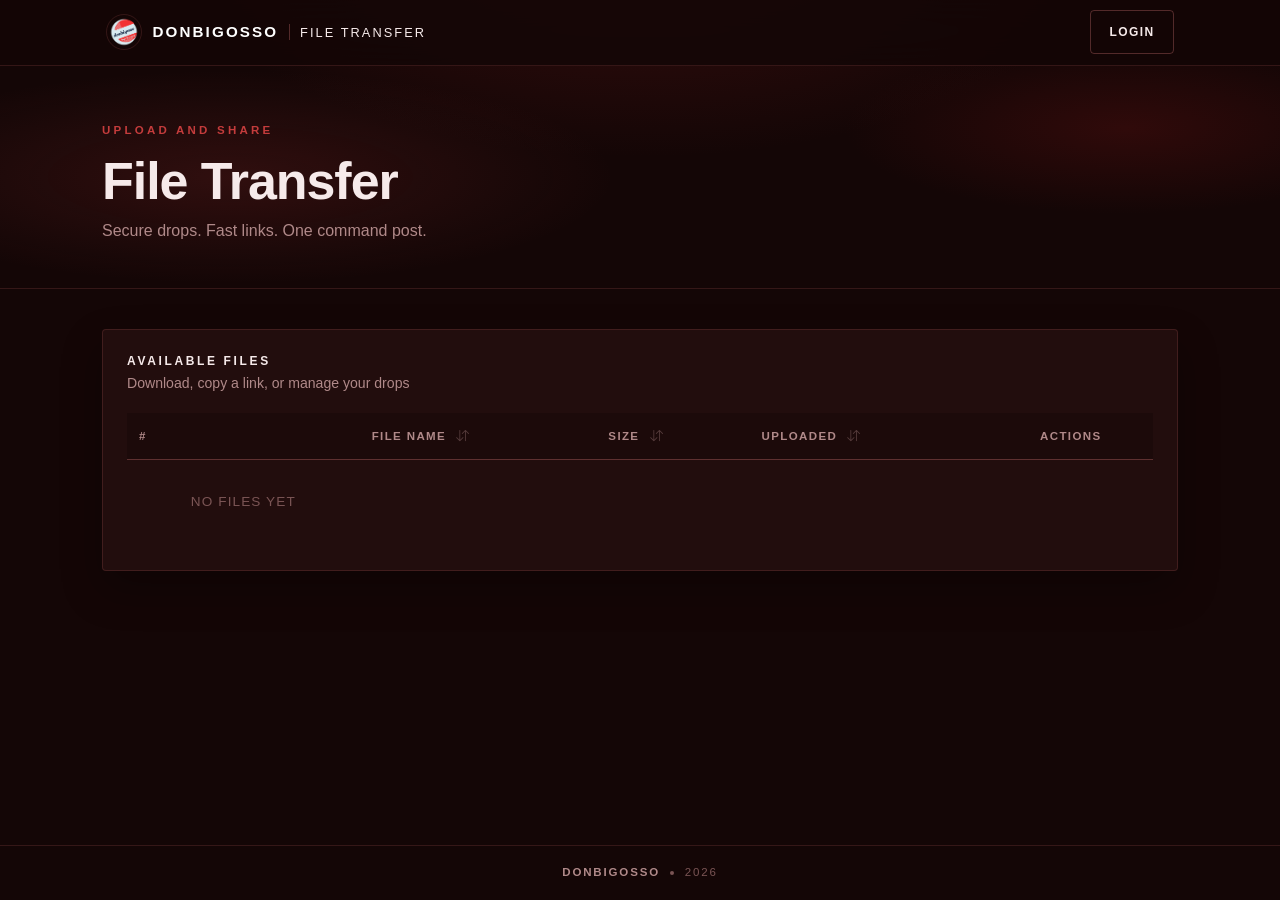
==== commit 996b0cbe: "Major update. infobar adjusted, logs implemented, post creation method prepared" ====
--- a/app/file_transfer/index.html
+++ b/app/file_transfer/index.html
@@ -2,7 +2,11 @@
 <html lang="en">
 <head>
     <meta charset="UTF-8">
-    <meta name="viewport" content="width=device-width, initial-scale=1">
+    <meta name="viewport" content="width=device-width, initial-scale=1, viewport-fit=cover">
+    <meta name="theme-color" content="#140606">
+    <meta name="color-scheme" content="dark">
+    <meta name="apple-mobile-web-app-capable" content="yes">
+    <meta name="apple-mobile-web-app-status-bar-style" content="black-translucent">
 
     <title>Donbigosso File Transfer</title>
     <meta property="og:title" content="Donbigosso File Transfer">
@@ -13,91 +17,133 @@
     <meta property="og:image:width" content="400">
     <meta property="og:image:height" content="400">
     <link rel="icon" type="image/x-icon" href="../favicon.ico">
-    <!-- Bootstrap 5 CSS -->
     <link href="https://cdn.jsdelivr.net/npm/bootstrap@5.3.3/dist/css/bootstrap.min.css" rel="stylesheet">
     <link rel="stylesheet" href="https://cdn.jsdelivr.net/npm/bootstrap-icons@1.11.3/font/bootstrap-icons.min.css">
-
-    <!-- Custom CSS -->
     <link rel="stylesheet" href="../styles.css">
 </head>
-<body>
-    <header class="navbar navbar-expand navbar-dark bg-primary shadow-sm">
-        <div class="container-fluid">
-            <a class="navbar-brand fw-bold fs-4" href="../">
-                <img src="../images/logo.png" alt="Logo" width="60" height="60">
-                Donbigosso File Transfer
-            </a>
+<body class="file-transfer-page d-flex flex-column min-vh-100">
+    <header class="navbar navbar-expand ft-nav sticky-top">
+        <div class="container-fluid ft-nav-inner">
+            <div class="ft-brand d-flex align-items-center">
+                <a href="../" class="d-flex align-items-center text-decoration-none">
+                    <img src="../images/logo.png" alt="Logo" class="ft-logo" width="40" height="40">
+                    <span class="ft-brand-text">Donbigosso</span>
+                </a>
 
-            <div class="d-flex align-items-center gap-3">
-                <span class="text-light me-3 logged-only">
-                    <i class="bi bi-person-circle"></i>&nbsp;<strong id="user-field">john.doe</strong>
+                <span class="ft-brand-divider" aria-hidden="true"></span>
+
+                <a href="../file_transfer/" class="ft-brand-sub text-decoration-none">
+                    File Transfer
+                </a>
+                <a href="../file_transfer/" class="ft-brand-sub-small text-decoration-none" aria-label="File Transfer">
+                    <i class="bi bi-cloud-arrow-up"></i>
+                </a>
+            </div>
+
+            <div class="d-flex align-items-center gap-2 gap-md-3">
+                <span class="ft-user logged-only">
+                    <i class="bi bi-person-circle"></i>
+                    <strong id="user-field">john.doe</strong>
                 </span>
-                <button class="btn btn-outline-light me-2 unlogged-only"  id="login-btn">Login</button>
-                <button class="btn btn-outline-danger logged-only" id="logout-btn">Logout</button>
+                <button class="btn ft-btn-ghost unlogged-only" id="login-btn">Login</button>
+                <button class="btn ft-btn-outline logged-only" id="logout-btn">Logout</button>
             </div>
         </div>
     </header>
 
-    <main class="container mt-5">
-        <!-- File upload goes here -->
-        <div class="mb-4 logged-only">
-            <form id="upload-form">
-                <div class="mb-3">
-                    <label for="file-upload" class="form-label"><h2 class="mb-4 text-primary">Upload files (max 5)</h2></label>
-                    <input
-                        type="file"
-                        class="form-control"
-                        id="file-upload"
-                        name="files[]"
-                        multiple
-                    >
+    <section class="ft-hero">
+        <div class="ft-hero-glow" aria-hidden="true"></div>
+        <div class="container ft-hero-content">
+            <p class="ft-eyebrow">Upload and share</p>
+            <h1 class="ft-title">File Transfer</h1>
+            <p class="ft-subtitle">
+                Secure drops. Fast links. One command post.
+            </p>
+        </div>
+    </section>
+
+    <main class="container ft-main flex-grow-1">
+        <section class="ft-upload logged-only" aria-labelledby="upload-heading">
+            <div class="ft-panel">
+                <div class="ft-panel-head">
+                    <h2 class="ft-section-title" id="upload-heading">Upload files</h2>
+                    <p class="ft-section-hint">Maximum 5 files per drop</p>
                 </div>
-                <button type="submit" class="btn btn-primary" id="upload-btn">Upload</button>
-            </form>
-            <div id="upload-alert-field" class="alert alert-danger m-3 " role="alert">
-                This is a file upload error
+                <form id="upload-form" class="ft-upload-form">
+                    <div class="ft-dropzone">
+                        <input
+                            type="file"
+                            class="ft-file-input"
+                            id="file-upload"
+                            name="files[]"
+                            multiple
+                            aria-describedby="upload-hint"
+                        >
+                        <div class="ft-dropzone-ui" aria-hidden="true">
+                            <i class="bi bi-cloud-arrow-up"></i>
+                            <span class="ft-dropzone-title">Tap to choose files</span>
+                            <span class="ft-dropzone-hint" id="upload-hint">Or browse from this device</span>
+                        </div>
+                    </div>
+                    <button type="submit" class="btn ft-btn-primary" id="upload-btn">
+                        <i class="bi bi-upload"></i>
+                        <span>Upload</span>
+                    </button>
+                </form>
+                <div id="upload-alert-field" class="alert alert-danger ft-alert" role="alert">
+                    This is a file upload error
+                </div>
+                <div id="upload-success-line" class="ft-upload-status">
+                    Files selected:
+                </div>
             </div>
-            <div id="upload-success-line" class="text-success mt-2">
-                Files selected:
+        </section>
+
+        <section class="ft-files" aria-labelledby="files-heading">
+            <div class="ft-panel">
+                <div class="ft-panel-head ft-files-head">
+                    <div>
+                        <h2 class="ft-section-title" id="files-heading">Available Files</h2>
+                        <p class="ft-section-hint">Download, copy a link, or manage your drops</p>
+                    </div>
+                    <div class="ft-sort-bar" role="toolbar" aria-label="Sort files">
+                        <span class="ft-sort-label">Sort</span>
+                        <button type="button" class="ft-sort-btn" data-sort="1">Name</button>
+                        <button type="button" class="ft-sort-btn" data-sort="2">Size</button>
+                        <button type="button" class="ft-sort-btn" data-sort="3">Date</button>
+                    </div>
+                </div>
+
+                <div class="table-responsive ft-table-wrap">
+                    <table class="table ft-table align-middle">
+                        <thead>
+                            <tr>
+                                <th scope="col" class="ft-col-num user-select-none">#</th>
+                                <th scope="col" class="position-relative user-select-none" style="cursor: pointer;">
+                                    File Name
+                                    <i class="bi bi-arrow-down-up sort-icon position-absolute end-0 me-3 big-screen-only"></i>
+                                </th>
+                                <th scope="col" class="position-relative user-select-none" style="cursor: pointer;">
+                                    Size
+                                    <i class="bi bi-arrow-down-up sort-icon position-absolute end-0 me-3 big-screen-only"></i>
+                                </th>
+                                <th scope="col" class="position-relative user-select-none" style="cursor: pointer;">
+                                    Uploaded
+                                    <i class="bi bi-arrow-down-up sort-icon position-absolute end-0 me-3 big-screen-only"></i>
+                                </th>
+                                <th scope="col" class="text-center">Actions</th>
+                            </tr>
+                        </thead>
+                        <tbody id="file-table-body"></tbody>
+                    </table>
+                </div>
             </div>
+        </section>
 
-        </div>
-        <h2 class="mb-4 text-primary">Available Files</h2>
-
-        <div class="table-responsive">
-            <table class="table table-hover align-middle">
-                <thead class="table-light">
-                    <tr>
-                        <th scope="col" class="position-relative user-select-none" style="cursor: pointer;">
-                            #
-
-                        </th>
-                        <th scope="col" class="position-relative user-select-none" style="cursor: pointer;">
-                            File Name
-                            <i class="bi bi-arrow-down-up sort-icon position-absolute end-0 me-3 big-screen-only"></i>
-                        </th>
-                        <th scope="col" class="position-relative user-select-none" style="cursor: pointer;">
-                            Size
-                            <i class="bi bi-arrow-down-up sort-icon position-absolute end-0 me-3 big-screen-only"></i>
-                        </th>
-                        <th scope="col" class="position-relative user-select-none" style="cursor: pointer;">
-                            Uploaded
-                            <i class="bi bi-arrow-down-up sort-icon position-absolute end-0 me-3 big-screen-only"></i>
-                        </th>
-                        <th scope="col" class="text-center">Actions</th>
-                    </tr>
-                </thead>
-                <tbody id="file-table-body">
-
-                </tbody>
-            </table>
-            <div id="global-feedback" class="position-fixed top-50 start-50 translate-middle bg-secondary text-white px-3 py-2 rounded shadow opacity-0" style="z-index: 1050; pointer-events: none;">
-                Global feedback
-            </div>
+        <div id="global-feedback" class="position-fixed top-50 start-50 translate-middle ft-feedback opacity-0">
+            Global feedback
         </div>
     </main>
-
-    <!--Test field -->
 
     <div class="container mt-5 test_field">
       <h2>
@@ -110,37 +156,37 @@
         </div>
     </div>
 
-    <!-- My Modal -->
-<div class="modal " id="my_modal" tabindex="-1" aria-labelledby="my-modal-label" aria-hidden="false" style="background-color: rgba(0,0,0,0.5);">
-  <div class="modal-dialog">
-    <div class="modal-content">
-      <div class="modal-header">
-        <h5 class="modal-title" id="my-modal-label">Modal Label</h5>
-        <button type="button" id="modal-close-btn" class="btn-close" data-bs-dismiss="modal" aria-label="Close"></button>
-      </div>
-      <div class="modal-body">
-        Modal text
+    <div class="modal ft-modal" id="my_modal" tabindex="-1" aria-labelledby="my-modal-label" aria-hidden="true">
+        <div class="modal-dialog modal-dialog-centered modal-dialog-scrollable">
+            <div class="modal-content">
+                <div class="modal-header">
+                    <h5 class="modal-title" id="my-modal-label">Modal Label</h5>
+                    <button type="button" id="modal-close-btn" class="btn-close btn-close-white" data-bs-dismiss="modal" aria-label="Close"></button>
+                </div>
+                <div class="modal-body">
+                    Modal text
+                </div>
+                <div id="modal-alert-field" class="alert alert-danger m-3 mt-0" role="alert">
+                    This is an error
+                </div>
+                <div class="modal-footer">
+                    <button type="button" class="btn btn-secondary" data-bs-dismiss="modal" id="modal-btn-1">Button 1</button>
+                    <button type="button" class="btn btn-danger" id="modal-btn-2">Button 2</button>
+                    <button type="button" class="btn btn-primary" id="modal-btn-3">Button 3</button>
+                </div>
+            </div>
+        </div>
+    </div>
 
-      </div>
-       <div id="modal-alert-field" class="alert alert-danger m-3 mt-0" role="alert">
-        This is an error
-      </div>
-      <div class="modal-footer">
-        <button type="button" class="btn btn-secondary" data-bs-dismiss="modal" id="modal-btn-1">Button 1</button>
-        <button type="button" class="btn btn-danger" id="modal-btn-2">Button 2</button>
-         <button type="button" class="btn btn-primary" id="modal-btn-3">Button 3</button>
-      </div>
-    </div>
-  </div>
-</div>
-
-     <footer class="mt-auto py-3 bg-dark text-light text-center">
+    <footer class="ft-footer mt-auto">
         <div class="container">
-            <span>Donbigosso 2026</span>
+            <span class="ft-footer-mark">Donbigosso</span>
+            <span class="ft-footer-dot" aria-hidden="true"></span>
+            <span>2026</span>
         </div>
     </footer>
 
+    <script src="https://cdn.jsdelivr.net/npm/bootstrap@5.3.3/dist/js/bootstrap.bundle.min.js"></script>
+    <script type="module" src="./app.js"></script>
 </body>
-<script src="https://cdn.jsdelivr.net/npm/bootstrap@5.3.3/dist/js/bootstrap.bundle.min.js"></script>
-    <script type="module" src="./app.js"></script>
 </html>
--- a/app/styles.css
+++ b/app/styles.css
@@ -1480,6 +1480,64 @@
   font-size: 1.05rem;
   line-height: 1.55;
   color: var(--cc-text-muted);
+}
+
+.command-center-page .cc-infobar {
+  position: relative;
+  display: flex;
+  align-items: flex-start;
+  gap: 0.6rem;
+  width: 100%;
+  padding: 0.3375rem 1rem;
+  background: var(--cc-bg-elevated);
+  border-bottom: 1px solid var(--cc-border);
+  overflow: hidden;
+}
+
+.command-center-page .cc-infobar-viewport {
+  flex: 1 1 auto;
+  overflow: hidden;
+  max-height: 1.125em;
+}
+
+.command-center-page .cc-infobar-content {
+  display: flex;
+  align-items: center;
+  gap: 0 0.6rem;
+  width: max-content;
+  font-size: 12px;
+  line-height: 1.125em;
+  color: var(--cc-text-muted);
+  white-space: nowrap;
+  animation: cc-infobar-scroll linear infinite;
+  animation-duration: var(--cc-infobar-duration, 30s);
+}
+
+.command-center-page .cc-infobar-content.cc-infobar-paused {
+  animation-play-state: paused;
+}
+
+@keyframes cc-infobar-scroll {
+  from {
+    transform: translateX(0);
+  }
+  to {
+    transform: translateX(-50%);
+  }
+}
+
+.command-center-page .cc-infobar-item {
+  white-space: nowrap;
+}
+
+.command-center-page .cc-infobar-sep {
+  color: var(--cc-border-strong);
+}
+
+@media (prefers-reduced-motion: reduce) {
+  .command-center-page .cc-infobar-content {
+    animation: none;
+  }
 }
 
 .command-center-page .cc-main {
@@ -1578,6 +1636,126 @@
   box-shadow: 0 0 0 0.2rem var(--cc-accent-soft);
 }
 
+.command-center-page .cc-contact {
+  max-width: 36rem;
+  margin: 4rem auto 0;
+  padding-top: 2.5rem;
+  border-top: 1px solid var(--cc-border);
+  text-align: left;
+}
+
+.command-center-page .cc-contact .cc-eyebrow {
+  text-align: left;
+  margin-bottom: 0.55rem;
+}
+
+.command-center-page .cc-contact-title {
+  margin: 0 0 0.4rem;
+  font-size: 1.65rem;
+  font-weight: 600;
+  letter-spacing: -0.01em;
+}
+
+.command-center-page .cc-contact-lead {
+  margin: 0 0 1.5rem;
+  color: var(--cc-text-muted);
+  font-size: 0.95rem;
+}
+
+.command-center-page .cc-contact-form .form-label {
+  color: var(--cc-text-muted);
+  font-size: 0.72rem;
+  font-weight: 600;
+  letter-spacing: 0.12em;
+  text-transform: uppercase;
+}
+
+.command-center-page .cc-contact-form .form-control {
+  background: #06140e;
+  border: 1px solid var(--cc-border-strong);
+  border-radius: var(--cc-radius);
+  color: var(--cc-text);
+  padding: 0.7rem 0.85rem;
+}
+
+.command-center-page .cc-contact-form .form-control:focus {
+  background: #06140e;
+  color: var(--cc-text);
+  border-color: var(--cc-accent);
+  box-shadow: 0 0 0 0.2rem var(--cc-accent-soft);
+}
+
+.command-center-page .cc-contact-form .form-control::placeholder {
+  color: var(--cc-text-dim);
+}
+
+.command-center-page .cc-btn-submit {
+  background: var(--cc-accent);
+  border: 1px solid var(--cc-accent);
+  color: #04120c;
+  font-size: 0.75rem;
+  font-weight: 600;
+  letter-spacing: 0.12em;
+  text-transform: uppercase;
+  padding: 0.65rem 1.35rem;
+  border-radius: var(--cc-radius);
+}
+
+.command-center-page .cc-btn-submit:hover {
+  background: #4cb07a;
+  border-color: #4cb07a;
+  color: #04120c;
+}
+
+.command-center-page .cc-changes {
+  max-width: 36rem;
+  margin: 4rem auto 0;
+  padding-top: 2.5rem;
+  border-top: 1px solid var(--cc-border);
+  text-align: left;
+}
+
+.command-center-page .cc-changes .cc-eyebrow {
+  text-align: left;
+  margin-bottom: 0.55rem;
+}
+
+.command-center-page .cc-changes-title {
+  margin: 0 0 1.25rem;
+  font-size: 1.65rem;
+  font-weight: 600;
+  letter-spacing: -0.01em;
+}
+
+.command-center-page .cc-changes-list {
+  list-style: none;
+  margin: 0;
+  padding: 0;
+}
+
+.command-center-page .cc-changes-list li {
+  display: flex;
+  flex-wrap: wrap;
+  gap: 0.45rem 0.85rem;
+  padding: 0.85rem 0;
+  border-bottom: 1px solid var(--cc-border);
+  color: var(--cc-text);
+  font-size: 0.95rem;
+}
+
+.command-center-page .cc-changes-list li:first-child {
+  padding-top: 0;
+}
+
+.command-center-page .cc-changes-list time {
+  color: var(--cc-text-muted);
+  font-size: 0.72rem;
+  font-weight: 600;
+  letter-spacing: 0.12em;
+  text-transform: uppercase;
+  flex: 0 0 7.5rem;
+}
+
 .command-center-page .cc-footer {
   border-top: 1px solid var(--cc-border);
   padding: 1.15rem 0;
@@ -1610,3 +1788,923 @@
 .command-center-page .logged-only {
   display: none;
 }
+
+/* ==========================================================================
+   FILE TRANSFER — dark red, matching galleries / command center
+   Scoped under .file-transfer-page so other pages stay unchanged.
+   ========================================================================== */
+
+.file-transfer-page {
+  --ft-bg: #140606;
+  --ft-bg-elevated: #1c0a0a;
+  --ft-card: #220d0d;
+  --ft-card-hover: #2c1111;
+  --ft-border: rgba(220, 110, 110, 0.16);
+  --ft-border-strong: rgba(230, 130, 130, 0.3);
+  --ft-text: #f6eaea;
+  --ft-text-muted: #b08989;
+  --ft-text-dim: #7a5454;
+  --ft-accent: #c43c3c;
+  --ft-accent-hover: #d64c4c;
+  --ft-accent-soft: rgba(196, 60, 60, 0.18);
+  --ft-danger: #ff6b6b;
+  --ft-danger-soft: rgba(255, 107, 107, 0.14);
+  --ft-font: "Helvetica Neue", Helvetica, Arial, system-ui, sans-serif;
+  --ft-radius: 4px;
+  --ft-ease: cubic-bezier(0.22, 1, 0.36, 1);
+  --ft-tap: 44px;
+
+  background:
+    radial-gradient(ellipse 70% 50% at 50% -10%, rgba(140, 32, 32, 0.34), transparent 55%),
+    var(--ft-bg);
+  color: var(--ft-text);
+  font-family: var(--ft-font);
+  min-height: 100vh;
+  min-height: 100dvh;
+  overflow-x: clip;
+  color-scheme: dark;
+  -webkit-tap-highlight-color: rgba(196, 60, 60, 0.22);
+  touch-action: manipulation;
+  text-size-adjust: 100%;
+  -webkit-text-size-adjust: 100%;
+}
+
+.file-transfer-page .container,
+.file-transfer-page .container-fluid,
+.file-transfer-page .navbar {
+  min-width: 0;
+}
+
+/* ----- Navbar ----- */
+.file-transfer-page .ft-nav {
+  background: rgba(20, 6, 6, 0.88) !important;
+  backdrop-filter: blur(16px);
+  -webkit-backdrop-filter: blur(16px);
+  border-bottom: 1px solid var(--ft-border);
+  padding: 0.65rem 0;
+  padding-top: max(0.65rem, env(safe-area-inset-top));
+  z-index: 1030;
+}
+
+.file-transfer-page .ft-nav-inner {
+  max-width: 1100px;
+  margin: 0 auto;
+  padding-left: max(1rem, env(safe-area-inset-left));
+  padding-right: max(1rem, env(safe-area-inset-right));
+}
+
+.file-transfer-page .ft-brand {
+  min-width: 0;
+  gap: 0.65rem;
+}
+
+.file-transfer-page .ft-brand > a {
+  color: var(--ft-text);
+  gap: 0.65rem;
+}
+
+.file-transfer-page .ft-brand > a:hover {
+  color: #fff;
+}
+
+.file-transfer-page .ft-logo {
+  width: 36px;
+  height: 36px;
+  object-fit: contain;
+  border-radius: 50%;
+  border: 1px solid var(--ft-border);
+  flex-shrink: 0;
+}
+
+.file-transfer-page .ft-brand-text {
+  font-size: 0.95rem;
+  font-weight: 600;
+  text-transform: uppercase;
+  letter-spacing: 0.14em;
+  color: #fff;
+}
+
+.file-transfer-page .ft-brand-divider {
+  width: 1px;
+  height: 1rem;
+  background: var(--ft-border-strong);
+  display: none;
+}
+
+.file-transfer-page .ft-brand-sub {
+  font-size: 0.8rem;
+  font-weight: 400;
+  color: var(--ft-text-muted);
+  text-transform: uppercase;
+  letter-spacing: 0.16em;
+  display: none;
+}
+
+.file-transfer-page .ft-brand-sub-small {
+  color: #d7b3b3;
+  font-size: 1.15rem;
+  line-height: 1;
+  padding: 0.35rem;
+}
+
+@media (min-width: 576px) {
+  .file-transfer-page .ft-brand-divider,
+  .file-transfer-page .ft-brand-sub {
+    display: inline-block;
+  }
+
+  .file-transfer-page .ft-brand-sub-small {
+    display: none;
+  }
+}
+
+.file-transfer-page .ft-user {
+  color: var(--ft-text-muted);
+  font-size: 0.85rem;
+  max-width: min(34vw, 10rem);
+  overflow: hidden;
+  text-overflow: ellipsis;
+  white-space: nowrap;
+  align-items: center;
+}
+
+.file-transfer-page .ft-user i {
+  margin-right: 0.35rem;
+}
+
+.file-transfer-page .ft-user strong {
+  color: var(--ft-text);
+  font-weight: 500;
+}
+
+@media (max-width: 519.98px) {
+  .file-transfer-page .ft-user strong {
+    display: none;
+  }
+
+  .file-transfer-page .ft-user {
+    max-width: none;
+  }
+
+  .file-transfer-page .ft-user i {
+    margin-right: 0;
+  }
+
+  .file-transfer-page .ft-brand-text {
+    font-size: 0.78rem;
+    letter-spacing: 0.1em;
+  }
+
+  .file-transfer-page .ft-btn-ghost,
+  .file-transfer-page .ft-btn-outline {
+    padding-left: 0.7rem;
+    padding-right: 0.7rem;
+    letter-spacing: 0.08em;
+  }
+}
+
+@media (max-width: 399.98px) {
+  .file-transfer-page .ft-brand-sub-small {
+    display: none;
+  }
+}
+
+/* ----- Buttons ----- */
+.file-transfer-page .ft-btn-ghost,
+.file-transfer-page .ft-btn-outline,
+.file-transfer-page .ft-btn-primary {
+  border-radius: var(--ft-radius);
+  font-size: 0.75rem;
+  font-weight: 600;
+  letter-spacing: 0.12em;
+  text-transform: uppercase;
+  padding: 0.55rem 1.15rem;
+  min-height: var(--ft-tap);
+  transition: background 0.25s var(--ft-ease), border-color 0.25s var(--ft-ease), color 0.25s var(--ft-ease), transform 0.2s var(--ft-ease);
+}
+
+.file-transfer-page .ft-btn-ghost {
+  background: transparent;
+  border: 1px solid var(--ft-border-strong);
+  color: var(--ft-text);
+}
+
+.file-transfer-page .ft-btn-ghost:hover,
+.file-transfer-page .ft-btn-ghost:focus-visible {
+  background: var(--ft-accent);
+  border-color: var(--ft-accent);
+  color: #1a0505;
+}
+
+.file-transfer-page .ft-btn-outline {
+  background: transparent;
+  border: 1px solid rgba(255, 107, 107, 0.45);
+  color: #ff8a8a;
+}
+
+.file-transfer-page .ft-btn-outline:hover,
+.file-transfer-page .ft-btn-outline:focus-visible {
+  background: var(--ft-danger-soft);
+  border-color: var(--ft-danger);
+  color: #fff;
+}
+
+.file-transfer-page .ft-btn-primary {
+  display: inline-flex;
+  align-items: center;
+  justify-content: center;
+  gap: 0.5rem;
+  background: var(--ft-accent);
+  border: 1px solid var(--ft-accent);
+  color: #1a0505;
+  white-space: nowrap;
+}
+
+.file-transfer-page .ft-btn-primary:hover,
+.file-transfer-page .ft-btn-primary:focus-visible {
+  background: var(--ft-accent-hover);
+  border-color: var(--ft-accent-hover);
+  color: #1a0505;
+  transform: translateY(-1px);
+}
+
+.file-transfer-page .ft-btn-primary:active {
+  transform: translateY(0);
+}
+
+.file-transfer-page .logged-only {
+  display: none;
+}
+
+/* ----- Hero ----- */
+.file-transfer-page .ft-hero {
+  position: relative;
+  padding: 3.5rem 0 2.75rem;
+  overflow: hidden;
+  border-bottom: 1px solid var(--ft-border);
+}
+
+.file-transfer-page .ft-hero-glow {
+  position: absolute;
+  inset: 0;
+  pointer-events: none;
+  background:
+    radial-gradient(ellipse 50% 80% at 18% 50%, rgba(196, 60, 60, 0.16), transparent 60%),
+    radial-gradient(ellipse 40% 70% at 88% 28%, rgba(90, 16, 16, 0.4), transparent 55%);
+}
+
+.file-transfer-page .ft-hero-content {
+  position: relative;
+  max-width: 1100px;
+}
+
+.file-transfer-page .ft-eyebrow {
+  margin: 0 0 0.85rem;
+  font-size: 0.72rem;
+  font-weight: 600;
+  letter-spacing: 0.28em;
+  text-transform: uppercase;
+  color: var(--ft-accent);
+}
+
+.file-transfer-page .ft-title {
+  margin: 0 0 0.65rem;
+  font-size: clamp(2rem, 6vw, 3.25rem);
+  font-weight: 600;
+  line-height: 1.08;
+  letter-spacing: -0.02em;
+  color: var(--ft-text);
+}
+
+.file-transfer-page .ft-subtitle {
+  margin: 0;
+  max-width: 32rem;
+  font-size: 1rem;
+  line-height: 1.55;
+  color: var(--ft-text-muted);
+}
+
+/* ----- Main / panels ----- */
+.file-transfer-page .ft-main {
+  max-width: 1100px;
+  padding-top: 2rem;
+  padding-bottom: 4rem;
+  padding-left: max(0.75rem, env(safe-area-inset-left));
+  padding-right: max(0.75rem, env(safe-area-inset-right));
+}
+
+.file-transfer-page .ft-panel {
+  background: var(--ft-card);
+  border: 1px solid var(--ft-border);
+  border-radius: var(--ft-radius);
+  padding: 1.25rem 1.15rem 1.35rem;
+  box-shadow: 0 18px 40px rgba(0, 0, 0, 0.28);
+}
+
+.file-transfer-page .ft-upload {
+  width: 100%;
+  margin-bottom: 1.5rem;
+}
+
+.file-transfer-page .ft-panel-head {
+  margin-bottom: 1.15rem;
+}
+
+.file-transfer-page .ft-files-head {
+  display: flex;
+  flex-direction: column;
+  gap: 0.85rem;
+}
+
+.file-transfer-page .ft-section-title {
+  margin: 0 0 0.3rem;
+  font-size: 0.75rem;
+  font-weight: 600;
+  letter-spacing: 0.22em;
+  text-transform: uppercase;
+  color: var(--ft-text);
+}
+
+.file-transfer-page .ft-section-hint {
+  margin: 0;
+  font-size: 0.88rem;
+  color: var(--ft-text-muted);
+}
+
+/* ----- Upload dropzone ----- */
+.file-transfer-page .ft-upload-form {
+  display: flex;
+  flex-direction: column;
+  gap: 0.9rem;
+}
+
+.file-transfer-page .ft-dropzone {
+  position: relative;
+  min-height: 8.5rem;
+  border: 1px dashed var(--ft-border-strong);
+  border-radius: var(--ft-radius);
+  background: rgba(255, 80, 80, 0.04);
+  overflow: hidden;
+}
+
+.file-transfer-page .ft-dropzone:focus-within {
+  border-color: var(--ft-accent);
+  box-shadow: 0 0 0 0.2rem var(--ft-accent-soft);
+}
+
+.file-transfer-page .ft-file-input {
+  position: absolute;
+  inset: 0;
+  width: 100%;
+  height: 100%;
+  opacity: 0;
+  cursor: pointer;
+  z-index: 2;
+  font-size: 16px;
+}
+
+.file-transfer-page .ft-dropzone-ui {
+  position: relative;
+  z-index: 1;
+  min-height: 8.5rem;
+  display: flex;
+  flex-direction: column;
+  align-items: center;
+  justify-content: center;
+  gap: 0.35rem;
+  padding: 1.25rem 1rem;
+  text-align: center;
+  pointer-events: none;
+}
+
+.file-transfer-page .ft-dropzone-ui i {
+  font-size: 1.85rem;
+  color: var(--ft-accent);
+  margin-bottom: 0.25rem;
+}
+
+.file-transfer-page .ft-dropzone-title {
+  font-size: 0.85rem;
+  font-weight: 600;
+  letter-spacing: 0.08em;
+  text-transform: uppercase;
+  color: var(--ft-text);
+}
+
+.file-transfer-page .ft-dropzone-hint {
+  font-size: 0.8rem;
+  color: var(--ft-text-muted);
+}
+
+.file-transfer-page .ft-btn-primary {
+  width: 100%;
+}
+
+.file-transfer-page .ft-alert {
+  background: var(--ft-danger-soft);
+  border: 1px solid rgba(255, 107, 107, 0.35);
+  color: #ffb3b3;
+  border-radius: var(--ft-radius);
+  font-size: 0.88rem;
+  margin: 0.85rem 0 0;
+}
+
+.file-transfer-page .ft-upload-status {
+  margin-top: 0.85rem;
+  font-size: 0.88rem;
+  color: #e8c4c4;
+  word-break: break-word;
+}
+
+.file-transfer-page .ft-upload-status .spinner-border {
+  color: var(--ft-accent);
+}
+
+/* ----- Sort bar (mobile) ----- */
+.file-transfer-page .ft-sort-bar {
+  display: flex;
+  flex-wrap: wrap;
+  align-items: center;
+  gap: 0.4rem;
+}
+
+.file-transfer-page .ft-sort-label {
+  font-size: 0.68rem;
+  font-weight: 600;
+  letter-spacing: 0.16em;
+  text-transform: uppercase;
+  color: var(--ft-text-dim);
+  margin-right: 0.15rem;
+}
+
+.file-transfer-page .ft-sort-btn {
+  min-height: 36px;
+  padding: 0.35rem 0.75rem;
+  background: transparent;
+  border: 1px solid var(--ft-border-strong);
+  border-radius: 999px;
+  color: var(--ft-text-muted);
+  font-size: 0.72rem;
+  font-weight: 600;
+  letter-spacing: 0.08em;
+  text-transform: uppercase;
+}
+
+.file-transfer-page .ft-sort-btn:hover,
+.file-transfer-page .ft-sort-btn:focus-visible {
+  border-color: var(--ft-accent);
+  color: var(--ft-text);
+  background: var(--ft-accent-soft);
+}
+
+/* ----- Table ----- */
+.file-transfer-page .ft-table-wrap {
+  overflow-x: auto;
+  -webkit-overflow-scrolling: touch;
+}
+
+.file-transfer-page .ft-table {
+  --bs-table-bg: transparent;
+  --bs-table-color: var(--ft-text);
+  --bs-table-striped-bg: transparent;
+  --bs-table-hover-bg: rgba(196, 60, 60, 0.1);
+  --bs-table-hover-color: var(--ft-text);
+  --bs-table-border-color: var(--ft-border);
+  margin-bottom: 0;
+  color: var(--ft-text);
+}
+
+.file-transfer-page .ft-table thead th {
+  background: var(--ft-bg-elevated);
+  color: var(--ft-text-muted);
+  font-size: 0.72rem;
+  font-weight: 600;
+  letter-spacing: 0.12em;
+  text-transform: uppercase;
+  border-bottom-color: var(--ft-border-strong);
+  white-space: nowrap;
+  padding: 0.85rem 0.75rem;
+}
+
+.file-transfer-page .ft-table thead .sort-icon {
+  position: static !important;
+  margin-left: 0.35rem;
+  margin-right: 0 !important;
+}
+
+.file-transfer-page .ft-table tbody td,
+.file-transfer-page .ft-table tbody th {
+  border-color: var(--ft-border);
+  vertical-align: middle;
+  padding: 0.85rem 0.75rem;
+}
+
+.file-transfer-page .ft-file-name {
+  font-weight: 500;
+  word-break: break-word;
+  overflow-wrap: anywhere;
+}
+
+.file-transfer-page .ft-file-size,
+.file-transfer-page .ft-file-date {
+  color: var(--ft-text-muted);
+  white-space: nowrap;
+}
+
+.file-transfer-page .ft-actions {
+  white-space: nowrap;
+}
+
+.file-transfer-page .ft-action-btn {
+  width: 2.35rem;
+  height: 2.35rem;
+  padding: 0;
+  margin: 0 0.12rem;
+  display: inline-flex;
+  align-items: center;
+  justify-content: center;
+  text-align: center;
+  line-height: 1;
+  border-radius: var(--ft-radius);
+  border: 1px solid var(--ft-border-strong);
+  background: rgba(0, 0, 0, 0.22);
+  color: var(--ft-text);
+}
+
+/* Keep auth-gated action buttons hidden until JS shows them (beats .ft-action-btn display) */
+.file-transfer-page .ft-action-btn.logged-only {
+  display: none;
+}
+
+.file-transfer-page .ft-action-btn i {
+  pointer-events: none;
+}
+
+.file-transfer-page .ft-action-download:hover,
+.file-transfer-page .ft-action-download:focus-visible {
+  background: var(--ft-accent);
+  border-color: var(--ft-accent);
+  color: #1a0505;
+}
+
+.file-transfer-page .ft-action-copy:hover,
+.file-transfer-page .ft-action-copy:focus-visible {
+  background: rgba(255, 255, 255, 0.1);
+  color: #fff;
+}
+
+.file-transfer-page .ft-action-rename:hover,
+.file-transfer-page .ft-action-rename:focus-visible {
+  background: rgba(255, 193, 107, 0.16);
+  border-color: rgba(255, 193, 107, 0.45);
+  color: #ffd089;
+}
+
+.file-transfer-page .ft-action-delete {
+  border-color: rgba(255, 107, 107, 0.35);
+  color: #ff8a8a;
+}
+
+.file-transfer-page .ft-action-delete:hover,
+.file-transfer-page .ft-action-delete:focus-visible {
+  background: rgba(255, 77, 77, 0.9);
+  border-color: var(--ft-danger);
+  color: #fff;
+}
+
+.file-transfer-page #file-table-body:empty::after {
+  content: "No files yet";
+  display: block;
+  padding: 2rem 0.5rem;
+  text-align: center;
+  color: var(--ft-text-dim);
+  font-size: 0.85rem;
+  letter-spacing: 0.08em;
+  text-transform: uppercase;
+}
+
+/* ----- Feedback ----- */
+.file-transfer-page .ft-feedback,
+.file-transfer-page #global-feedback {
+  background: rgba(34, 13, 13, 0.96) !important;
+  color: var(--ft-text) !important;
+  border: 1px solid var(--ft-border-strong);
+  border-radius: var(--ft-radius);
+  padding: 0.75rem 1.25rem !important;
+  font-size: 0.8rem;
+  letter-spacing: 0.06em;
+  text-transform: uppercase;
+  z-index: 1050 !important;
+  pointer-events: none;
+  box-shadow: 0 12px 40px rgba(0, 0, 0, 0.5);
+}
+
+/* ----- Modal ----- */
+.file-transfer-page .ft-modal {
+  background-color: rgba(10, 2, 2, 0.72);
+}
+
+.file-transfer-page .ft-modal.show {
+  display: flex !important;
+  align-items: center;
+  justify-content: center;
+}
+
+.file-transfer-page .ft-modal .modal-dialog {
+  margin: 1rem auto;
+  width: calc(100% - 2rem);
+  max-width: min(500px, calc(100vw - 2rem));
+  max-height: calc(100dvh - 2rem);
+  height: auto;
+}
+
+.file-transfer-page .ft-modal .modal-content {
+  background: #220d0d;
+  border: 1px solid var(--ft-border-strong);
+  border-radius: var(--ft-radius);
+  color: var(--ft-text);
+  box-shadow: 0 24px 64px rgba(0, 0, 0, 0.65);
+  max-height: calc(100dvh - 2rem);
+}
+
+.file-transfer-page .ft-modal .modal-header,
+.file-transfer-page .ft-modal .modal-footer {
+  border-color: var(--ft-border);
+}
+
+.file-transfer-page .ft-modal .modal-title {
+  font-size: 0.9rem;
+  font-weight: 600;
+  letter-spacing: 0.14em;
+  text-transform: uppercase;
+}
+
+.file-transfer-page .ft-modal .modal-body {
+  color: var(--ft-text-muted);
+}
+
+.file-transfer-page .ft-modal .form-label {
+  color: var(--ft-text-muted);
+  font-size: 0.72rem;
+  font-weight: 600;
+  letter-spacing: 0.12em;
+  text-transform: uppercase;
+}
+
+.file-transfer-page .ft-modal .form-control {
+  background: #140606;
+  border: 1px solid var(--ft-border-strong);
+  border-radius: var(--ft-radius);
+  color: var(--ft-text);
+  font-size: 16px;
+  padding: 0.7rem 0.85rem;
+}
+
+.file-transfer-page .ft-modal .form-control:focus {
+  background: #140606;
+  color: var(--ft-text);
+  border-color: var(--ft-accent);
+  box-shadow: 0 0 0 0.2rem var(--ft-accent-soft);
+}
+
+.file-transfer-page .ft-modal .btn-secondary {
+  background: transparent;
+  border: 1px solid var(--ft-border-strong);
+  color: var(--ft-text);
+  border-radius: var(--ft-radius);
+  font-size: 0.72rem;
+  font-weight: 600;
+  letter-spacing: 0.1em;
+  text-transform: uppercase;
+  padding: 0.55rem 1.1rem;
+  min-height: var(--ft-tap);
+}
+
+.file-transfer-page .ft-modal .btn-secondary:hover {
+  background: var(--ft-accent-soft);
+  color: #fff;
+}
+
+.file-transfer-page .ft-modal .btn-primary {
+  background: var(--ft-accent);
+  border-color: var(--ft-accent);
+  color: #1a0505;
+  border-radius: var(--ft-radius);
+  font-size: 0.72rem;
+  font-weight: 600;
+  letter-spacing: 0.1em;
+  text-transform: uppercase;
+  padding: 0.55rem 1.1rem;
+  min-height: var(--ft-tap);
+}
+
+.file-transfer-page .ft-modal .btn-primary:hover {
+  background: var(--ft-accent-hover);
+  border-color: var(--ft-accent-hover);
+  color: #1a0505;
+}
+
+.file-transfer-page .ft-modal .btn-danger {
+  background: transparent;
+  border: 1px solid rgba(255, 77, 77, 0.45);
+  color: #ff8a8a;
+  border-radius: var(--ft-radius);
+  font-size: 0.72rem;
+  font-weight: 600;
+  letter-spacing: 0.1em;
+  text-transform: uppercase;
+  padding: 0.55rem 1.1rem;
+  min-height: var(--ft-tap);
+}
+
+.file-transfer-page .ft-modal .btn-danger:hover {
+  background: var(--ft-danger-soft);
+  border-color: var(--ft-danger);
+  color: #fff;
+}
+
+.file-transfer-page .ft-modal .alert-danger {
+  background: var(--ft-danger-soft);
+  border: 1px solid rgba(255, 77, 77, 0.35);
+  color: #ffb3b3;
+  border-radius: var(--ft-radius);
+  font-size: 0.85rem;
+}
+
+.file-transfer-page .ft-modal .modal-footer {
+  flex-wrap: wrap;
+  gap: 0.5rem;
+}
+
+.file-transfer-page .ft-modal .modal-footer .btn {
+  flex: 1 1 auto;
+}
+
+/* ----- Footer ----- */
+.file-transfer-page .ft-footer {
+  border-top: 1px solid var(--ft-border);
+  padding: 1.15rem 0;
+  padding-bottom: max(1.15rem, env(safe-area-inset-bottom));
+  color: var(--ft-text-dim);
+  font-size: 0.72rem;
+  letter-spacing: 0.16em;
+  text-transform: uppercase;
+  text-align: center;
+}
+
+.file-transfer-page .ft-footer .container {
+  display: flex;
+  align-items: center;
+  justify-content: center;
+  gap: 0.65rem;
+}
+
+.file-transfer-page .ft-footer-mark {
+  color: var(--ft-text-muted);
+  font-weight: 600;
+}
+
+.file-transfer-page .ft-footer-dot {
+  width: 4px;
+  height: 4px;
+  border-radius: 50%;
+  background: var(--ft-text-dim);
+  display: inline-block;
+}
+
+/* ----- Mobile: stacked file cards ----- */
+@media (max-width: 767.98px) {
+  .file-transfer-page .ft-hero {
+    padding: 2.15rem 0 1.75rem;
+  }
+
+  .file-transfer-page .ft-main {
+    padding-top: 1.25rem;
+    padding-bottom: 2.5rem;
+  }
+
+  .file-transfer-page .ft-panel {
+    padding: 1rem 0.85rem 1.1rem;
+  }
+
+  .file-transfer-page .ft-table-wrap {
+    overflow: visible;
+  }
+
+  .file-transfer-page .ft-table thead {
+    display: none;
+  }
+
+  .file-transfer-page .ft-table,
+  .file-transfer-page .ft-table tbody {
+    display: block;
+    width: 100%;
+  }
+
+  .file-transfer-page .ft-table tbody tr {
+    display: grid;
+    grid-template-columns: 1.6rem 1fr auto;
+    grid-template-areas:
+      "num name name"
+      "num size date"
+      "actions actions actions";
+    gap: 0.2rem 0.65rem;
+    background: var(--ft-bg-elevated);
+    border: 1px solid var(--ft-border);
+    border-radius: var(--ft-radius);
+    padding: 0.9rem 0.85rem 0.8rem;
+    margin-bottom: 0.7rem;
+  }
+
+  .file-transfer-page .ft-table tbody tr:last-child {
+    margin-bottom: 0;
+  }
+
+  .file-transfer-page .ft-table tbody td,
+  .file-transfer-page .ft-table tbody th {
+    border: 0;
+    padding: 0;
+    background: transparent;
+  }
+
+  .file-transfer-page .ft-row-num {
+    grid-area: num;
+    color: var(--ft-text-dim);
+    font-size: 0.75rem;
+    padding-top: 0.2rem;
+  }
+
+  .file-transfer-page .ft-file-name {
+    grid-area: name;
+    font-size: 0.98rem;
+    line-height: 1.3;
+  }
+
+  .file-transfer-page .ft-file-size {
+    grid-area: size;
+    font-size: 0.75rem;
+    white-space: nowrap;
+  }
+
+  .file-transfer-page .ft-file-date {
+    grid-area: date;
+    font-size: 0.75rem;
+    white-space: nowrap;
+    justify-self: end;
+  }
+
+  .file-transfer-page .ft-actions {
+    grid-area: actions;
+    display: flex;
+    width: 100%;
+    gap: 0.4rem;
+    margin-top: 0.55rem;
+    padding-top: 0.65rem;
+    border-top: 1px solid var(--ft-border);
+    white-space: normal;
+  }
+
+  .file-transfer-page .ft-action-btn {
+    flex: 1 1 0;
+    width: auto;
+    min-height: var(--ft-tap);
+    height: var(--ft-tap);
+    margin: 0;
+  }
+
+  .file-transfer-page .ft-modal .modal-footer .btn {
+    min-width: 0;
+  }
+}
+
+@media (min-width: 768px) {
+  .file-transfer-page .ft-sort-bar {
+    display: none;
+  }
+
+  .file-transfer-page .ft-files-head {
+    flex-direction: row;
+    align-items: flex-end;
+    justify-content: space-between;
+  }
+
+  .file-transfer-page .ft-btn-primary {
+    width: auto;
+    align-self: flex-start;
+  }
+
+  .file-transfer-page .ft-panel {
+    padding: 1.5rem 1.5rem 1.6rem;
+  }
+
+  .file-transfer-page .ft-main {
+    padding-top: 2.5rem;
+  }
+}
+
+@media (prefers-reduced-motion: reduce) {
+  .file-transfer-page .ft-btn-primary,
+  .file-transfer-page .ft-action-btn {
+    transition: none;
+  }
+}
